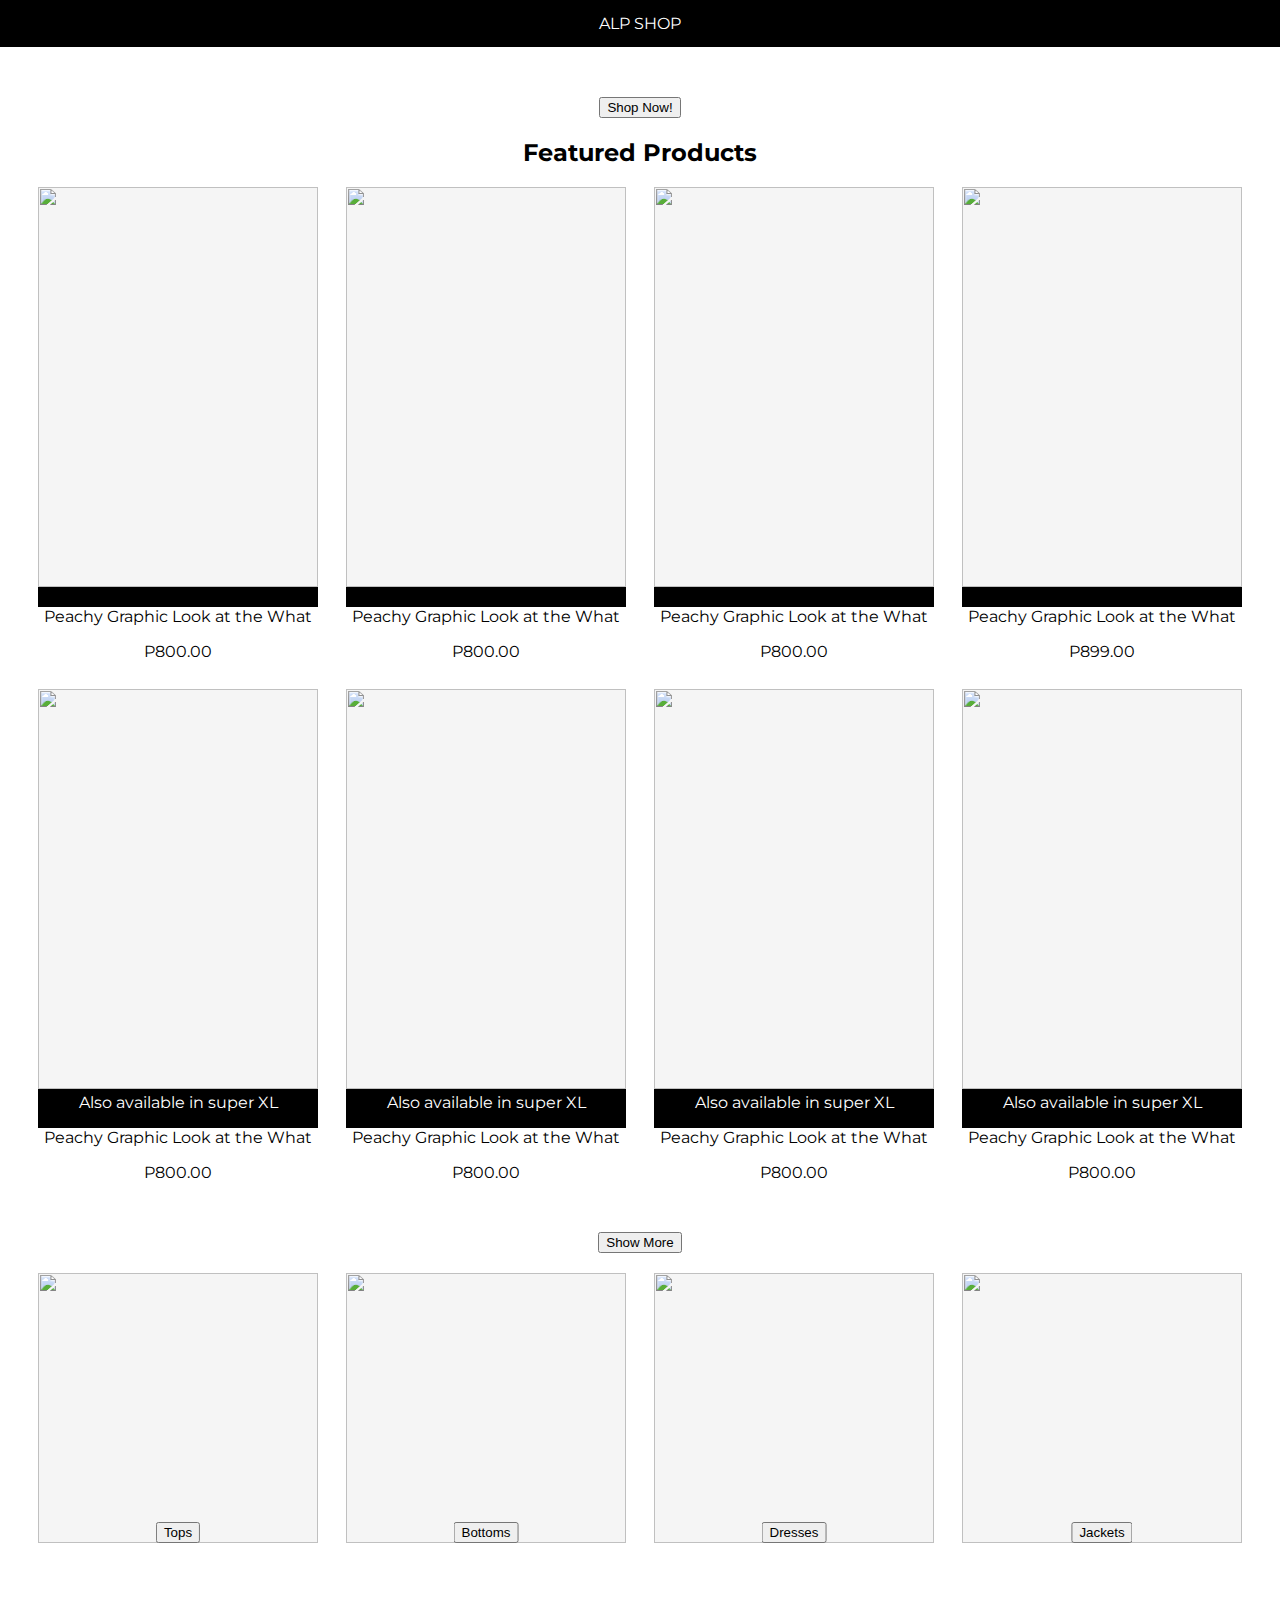
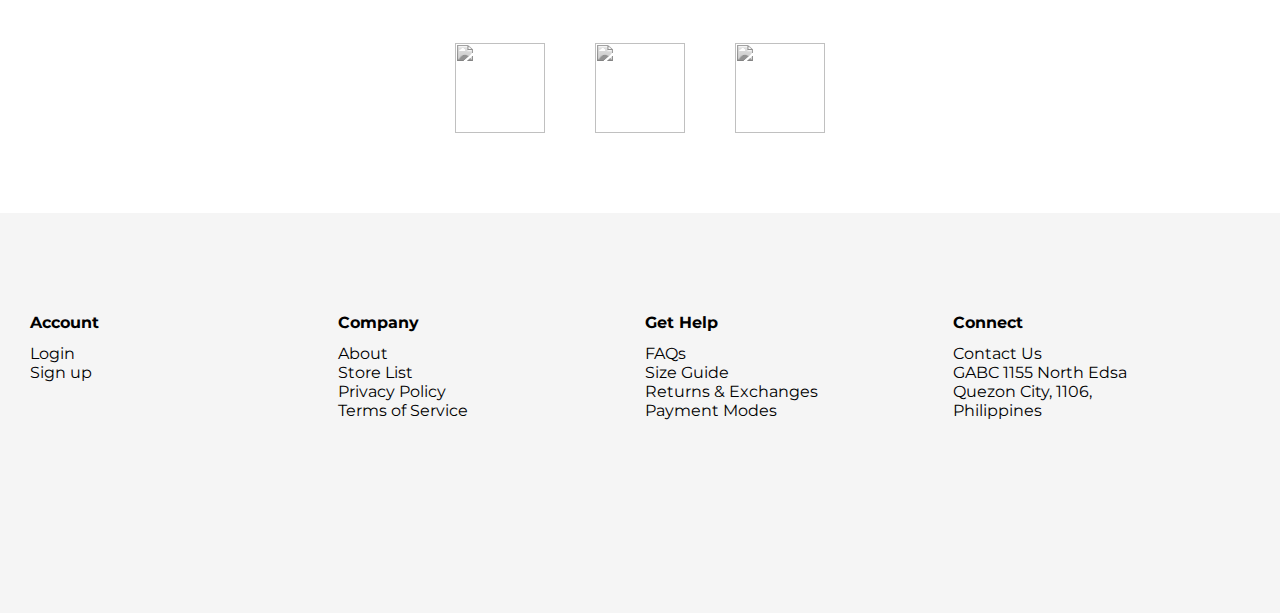
==== index.html @ 3c75a498 "Add files via upload" ====
<!DOCTYPE html>
<html lang="en">

<head>
    <meta charset="UTF-8">
    <meta name="viewport" content="width=device-width, initial-scale=1.0">
    <title>Document</title>
    <link rel="stylesheet" href="./nav.html">
</head>

<body class="main-container">

    <nav id="nav"> </nav>

    <div id="menu">

    </div>

    <div class="content-container">



        <!-- <div id="all-prod  ucts"></div> -->




        <div class="home-page">

            <button>Shop Now!</button>

            <div class="featured-products-container">

                <h2>Featured Products</h2>

                <div class="product-wrapper">
                    <div class="product">
                        <img src="" alt="">
                        <div>
                            <p>Peachy Graphic Look at the What</p>
                            <span>P800.00</span>
                        </div>
                    </div>

                    <div class="product">
                        <img src="" alt="">
                        <div>
                            <p>Peachy Graphic Look at the What</p>
                            <span>P800.00</span>
                        </div>
                    </div>

                    <div class="product">
                        <img src="" alt="">
                        <div>
                            <p>Peachy Graphic Look at the What</p>
                            <span>P800.00</span>
                        </div>
                    </div>

                    <div class="product">
                        <img src="" alt="">
                        <div>
                            <p>Peachy Graphic Look at the What</p>
                            <span>P899.00</span>
                        </div>
                    </div>


                    <div class="product">
                        <img src="" alt="">
                        <label>Also available in super XL</label>
                        <div>
                            <p>Peachy Graphic Look at the What</p>
                            <span>P800.00</span>
                        </div>
                    </div>

                    <div class="product">
                        <img src="" alt="">
                        <label>Also available in super XL</label>
                        <div>
                            <p>Peachy Graphic Look at the What</p>
                            <span>P800.00</span>
                        </div>
                    </div>

                    <div class="product">
                        <img src="" alt="">
                        <label>Also available in super XL</label>
                        <div>
                            <p>Peachy Graphic Look at the What</p>
                            <span>P800.00</span>
                        </div>
                    </div>

                    <div class="product">
                        <img src="" alt="">
                        <label>Also available in super XL</label>
                        <div>
                            <p>Peachy Graphic Look at the What</p>
                            <span>P800.00</span>
                        </div>
                    </div>


                </div>

                <footer>
                    <button>Show More</button>
                </footer>

            </div>

            <div class="product-category">



                <div class="product-wrapper">
                    <div class="product">
                        <img src="" alt="">
                        <button>Tops</button>

                    </div>

                    <div class="product">
                        <img src="" alt="">
                        <button>Bottoms</button>
                    </div>

                    <div class="product">
                        <img src="" alt="">
                        <button>Dresses</button>
                    </div>

                    <div class="product">
                        <img src="" alt="">
                        <button>Jackets</button>
                    </div>






                </div>

            </div>


        </div>




    </div>


    <div id="services"></div>
    <div id="site-footer"> </div>


    <!-- <div id="id-page"> </div> -->



    <script>
        function menuClick() {
            //Show MENU 
            var mainContainer = document.querySelector('.content-container');
            if (mainContainer.classList.contains('show-menu')) {
                mainContainer.classList.remove('show-menu');
            } else {
                mainContainer.classList.add('show-menu');
            }


            var menuContainer = document.querySelector('.menu-container');
            if (menuContainer.classList.contains('show')) {
                menuContainer.classList.remove('show');
            } else {
                menuContainer.classList.add('show');
            }
        }

    </script>

    <script>

        fetch('./service.html')
            .then(response => {
                return response.text(); // Extract the HTML content as text
            })
            .then(data => {
                // Insert the HTML content into the target element
                document.getElementById('services').innerHTML = data;
            })
            .catch(error => {
                console.error('Error:', error);
            });


        fetch('./site-footer.html')
            .then(response => {
                return response.text(); // Extract the HTML content as text
            })
            .then(data => {
                // Insert the HTML content into the target element
                document.getElementById('site-footer').innerHTML = data;
            })
            .catch(error => {
                console.error('Error:', error);
            });


        fetch('./login.html')
            .then(response => {
                return response.text(); // Extract the HTML content as text
            })
            .then(data => {
                // Insert the HTML content into the target element
                document.getElementById('login').innerHTML = data;
            })
            .catch(error => {
                console.error('Error:', error);
            });


        fetch('./all-products.html')
            .then(response => {
                return response.text(); // Extract the HTML content as text
            })
            .then(data => {
                // Insert the HTML content into the target element
                document.getElementById('all-products').innerHTML = data;
            })
            .catch(error => {
                console.error('Error:', error);
            });

        fetch('./cart.html')
            .then(response => {
                return response.text(); // Extract the HTML content as text
            })
            .then(data => {
                // Insert the HTML content into the target element
                document.getElementById('cart').innerHTML = data;
            })
            .catch(error => {
                console.error('Error:', error);
            });


        fetch('./menu.html')
            .then(response => {
                return response.text(); // Extract the HTML content as text
            })
            .then(data => {
                // Insert the HTML content into the target element
                document.getElementById('menu').innerHTML = data;
            })
            .catch(error => {
                console.error('Error:', error);
            });


        // Fetch the HTML content from another file
        //fetvh nav.html
        fetch('./nav.html')
            .then(response => {
                return response.text(); // Extract the HTML content as text
            })
            .then(data => {
                // Insert the HTML content into the target element
                document.getElementById('nav').innerHTML = data;
            })
            .catch(error => {
                console.error('Error:', error);
            });



        fetch('./item-page.html')
            .then(response => {
                return response.text(); // Extract the HTML content as text
            })
            .then(data => {
                // Insert the HTML content into the target element
                document.getElementById('id-page').innerHTML = data;
            })
            .catch(error => {
                console.error('Error:', error);
            });

    </script>



    <!-- product click -->
    <script>
        // Function to handle clicks on product elements
        function handleProductClick(event) {
            // Check if the clicked element or its parent has the class "product"
            if (event.target.classList.contains("product") || event.target.closest('.product')) {
                // Redirect to another HTML file (change "item-page.html" to your desired file)
                window.location.href = "item-page.html";
            }
        }

        // Add click event listener to the entire document
        document.addEventListener("click", handleProductClick);
    </script>



</body>

</html>
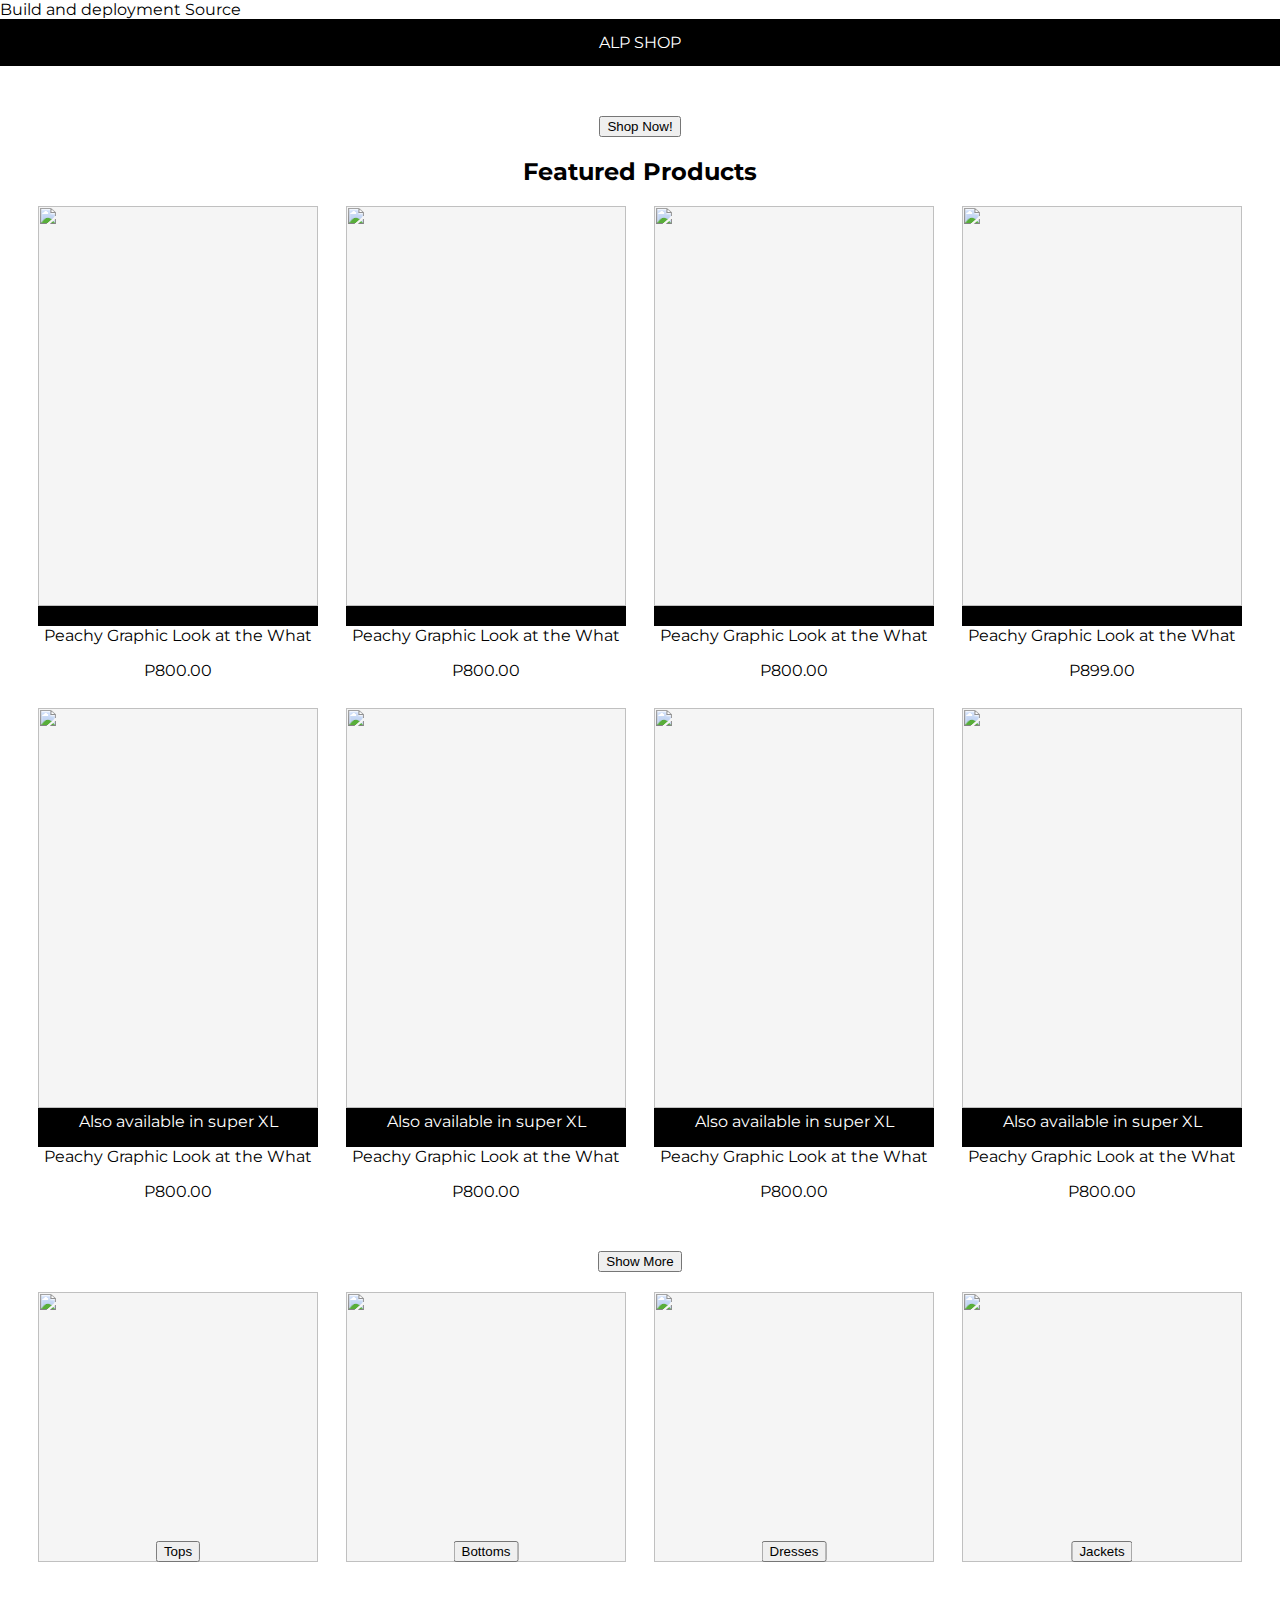
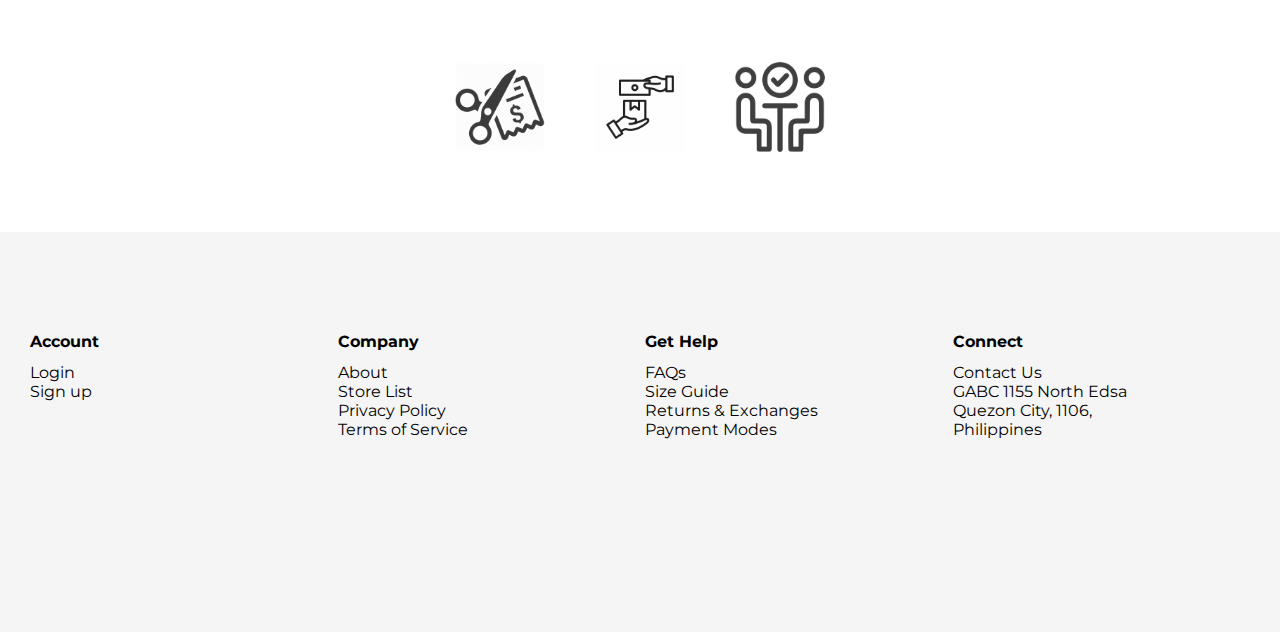
==== commit 4bd0d564: "Update index.html" ====
--- a/index.html
+++ b/index.html
@@ -6,10 +6,12 @@
     <meta name="viewport" content="width=device-width, initial-scale=1.0">
     <title>Document</title>
     <link rel="stylesheet" href="./nav.html">
+    Build and deployment
+Source
 </head>
 
 <body class="main-container">
-
+<!--UPDATED  -->
     <nav id="nav"> </nav>
 
     <div id="menu">
@@ -315,4 +317,4 @@
 
 </body>
 
-</html>+</html>
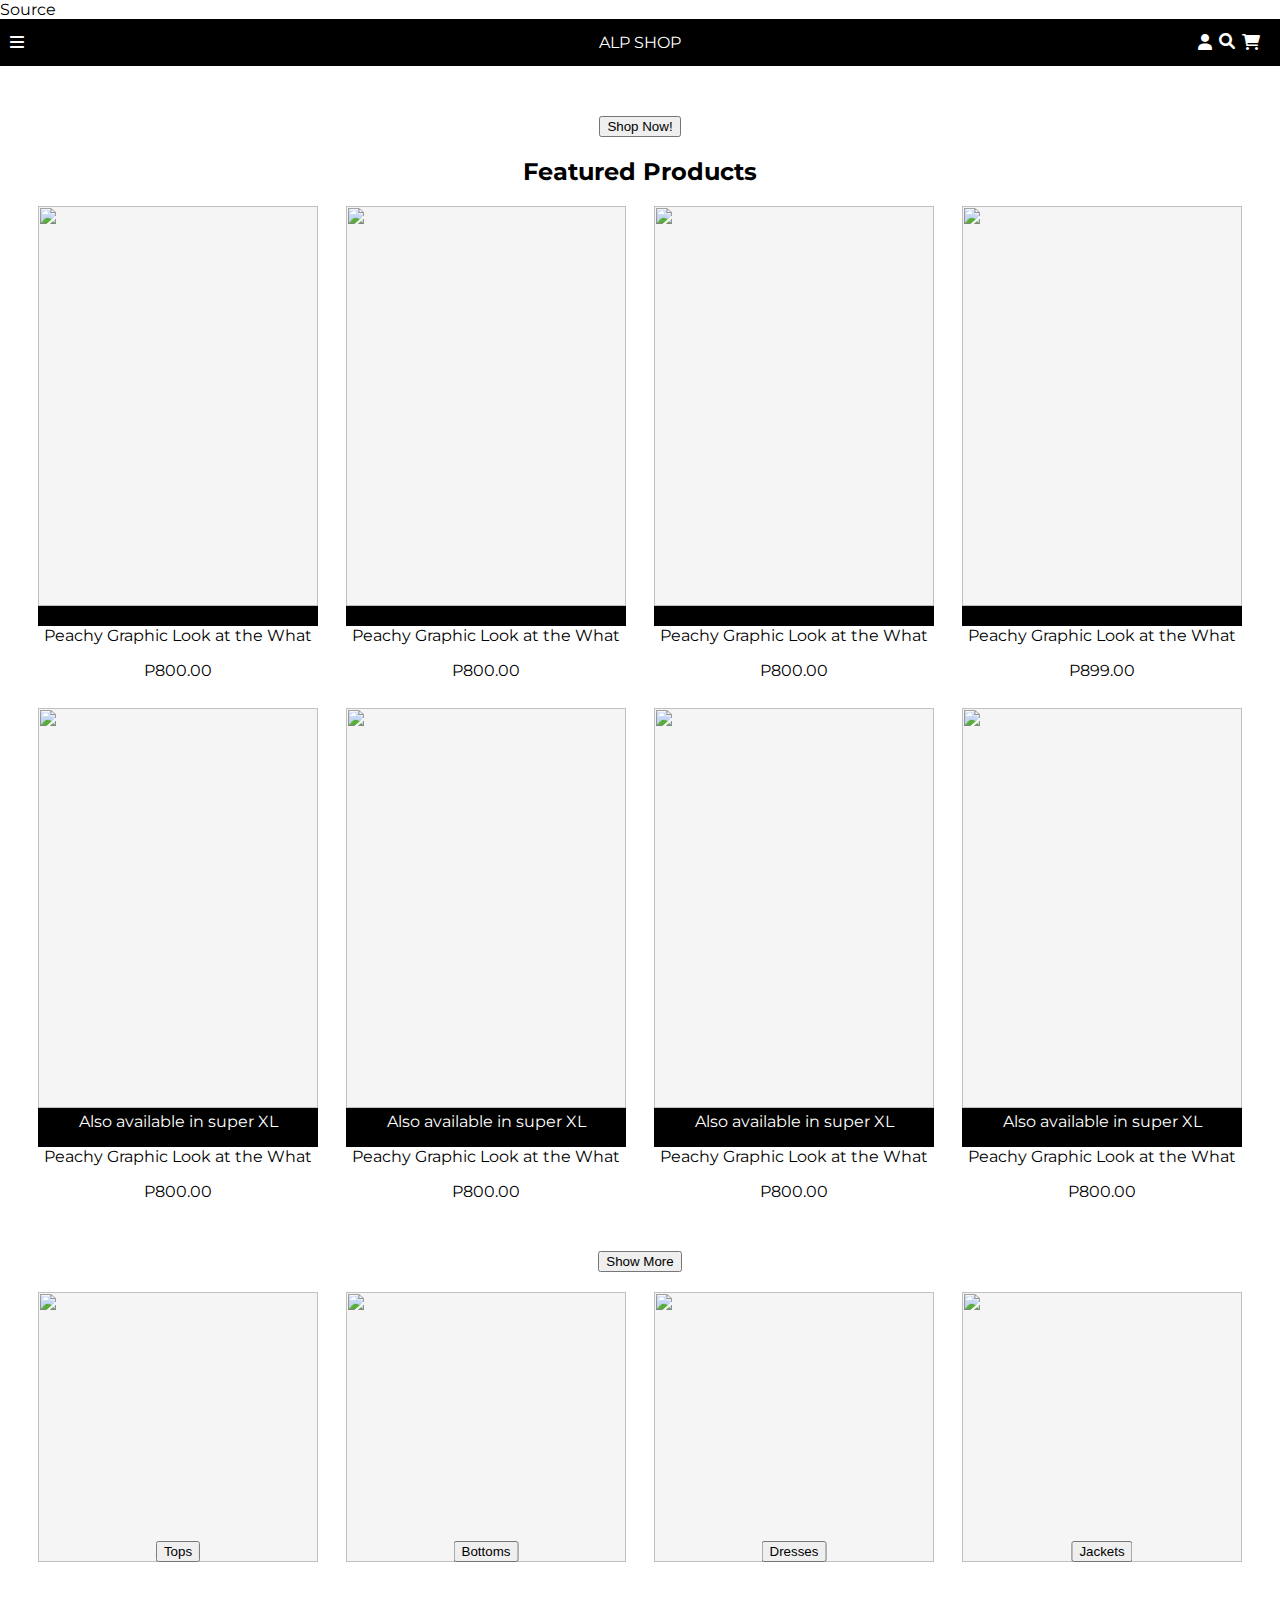
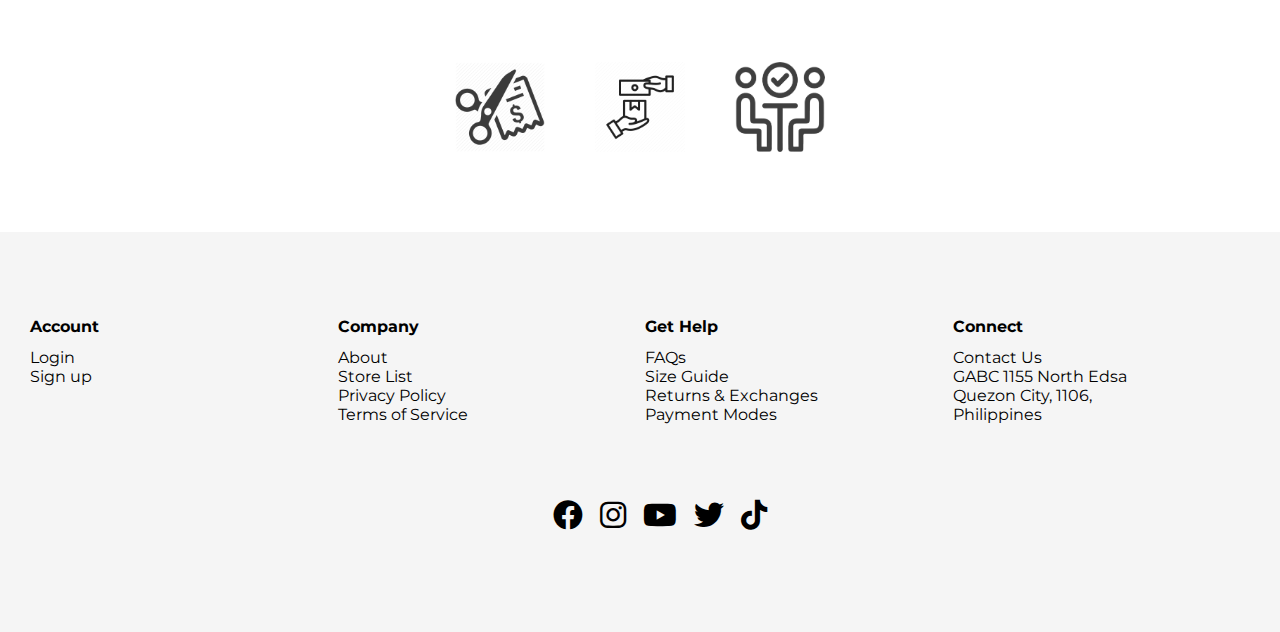
==== commit d4b1b4b8: "Update index.html" ====
--- a/index.html
+++ b/index.html
@@ -6,7 +6,9 @@
     <meta name="viewport" content="width=device-width, initial-scale=1.0">
     <title>Document</title>
     <link rel="stylesheet" href="./nav.html">
-    Build and deployment
+ 
+     <link rel="stylesheet" href="https://cdnjs.cloudflare.com/ajax/libs/font-awesome/6.0.0/css/all.min.css"
+        integrity="..." crossorigin="anonymous">
 Source
 </head>
 
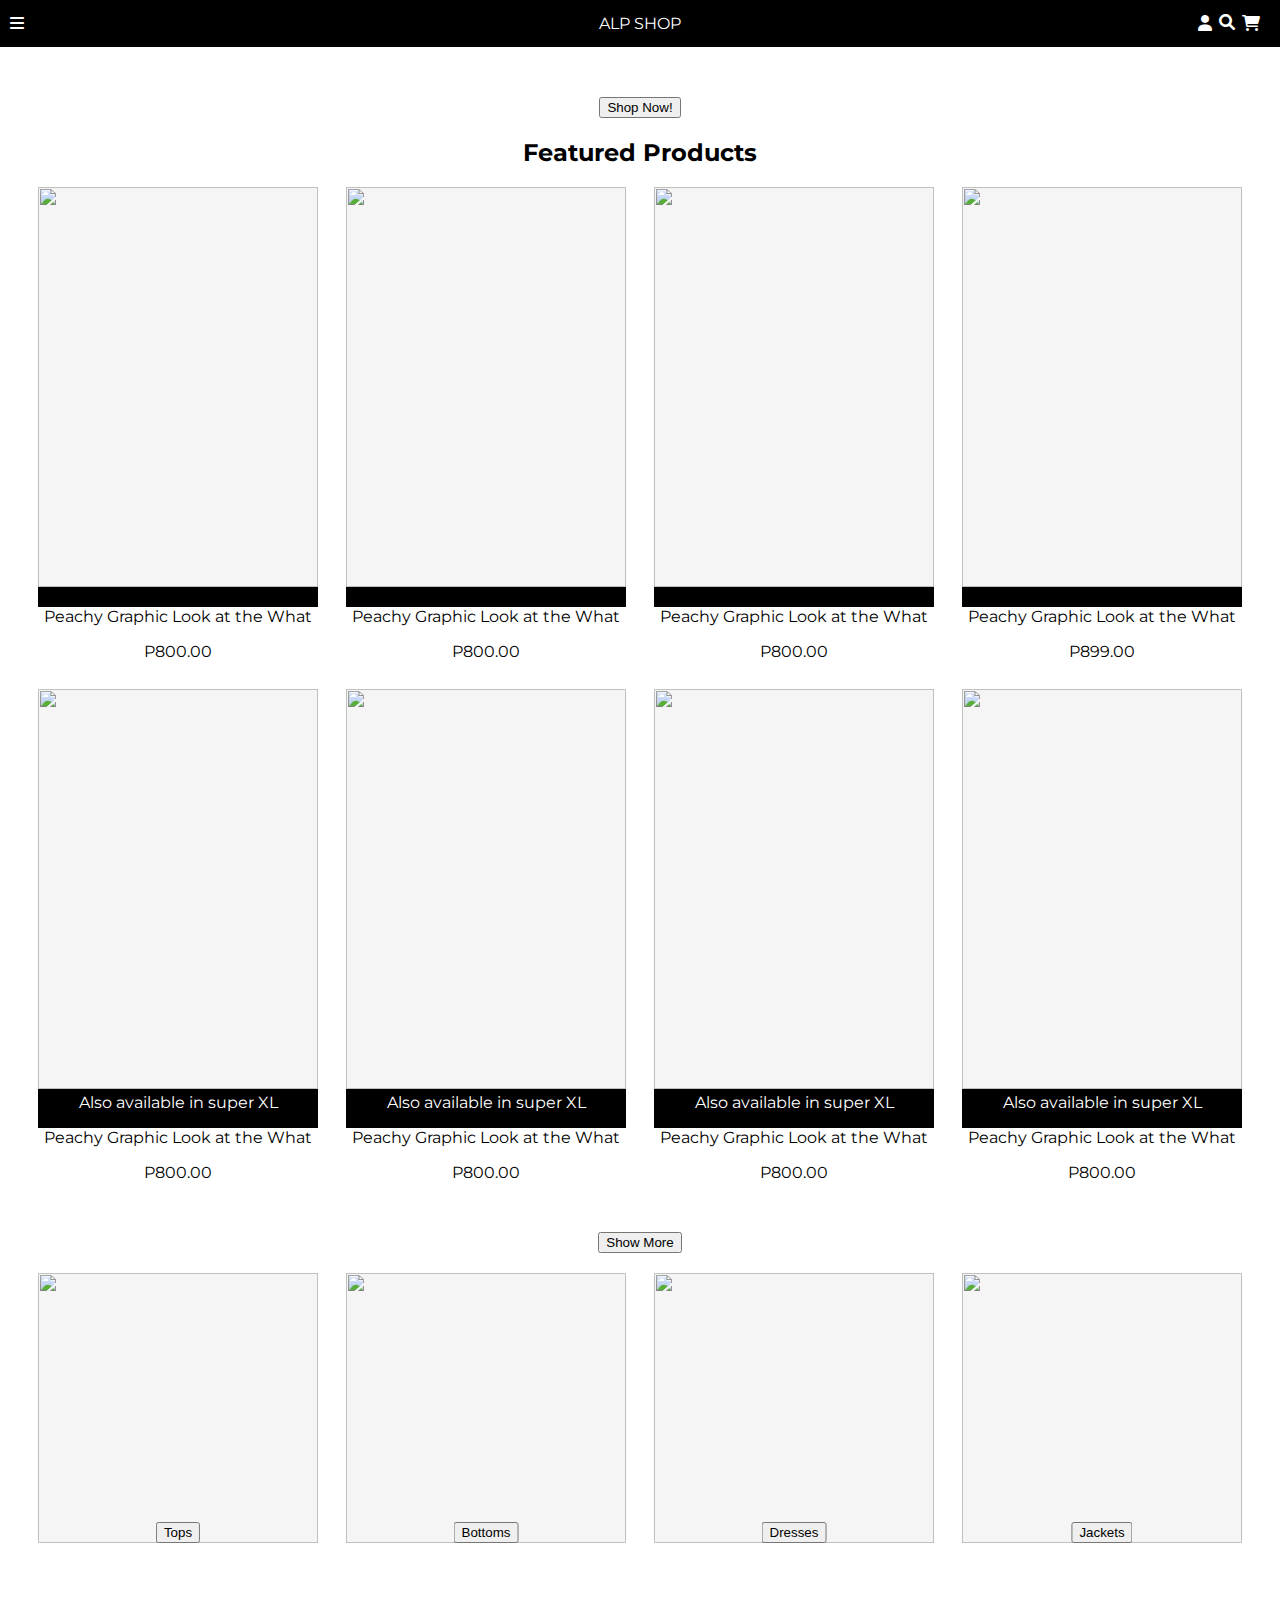
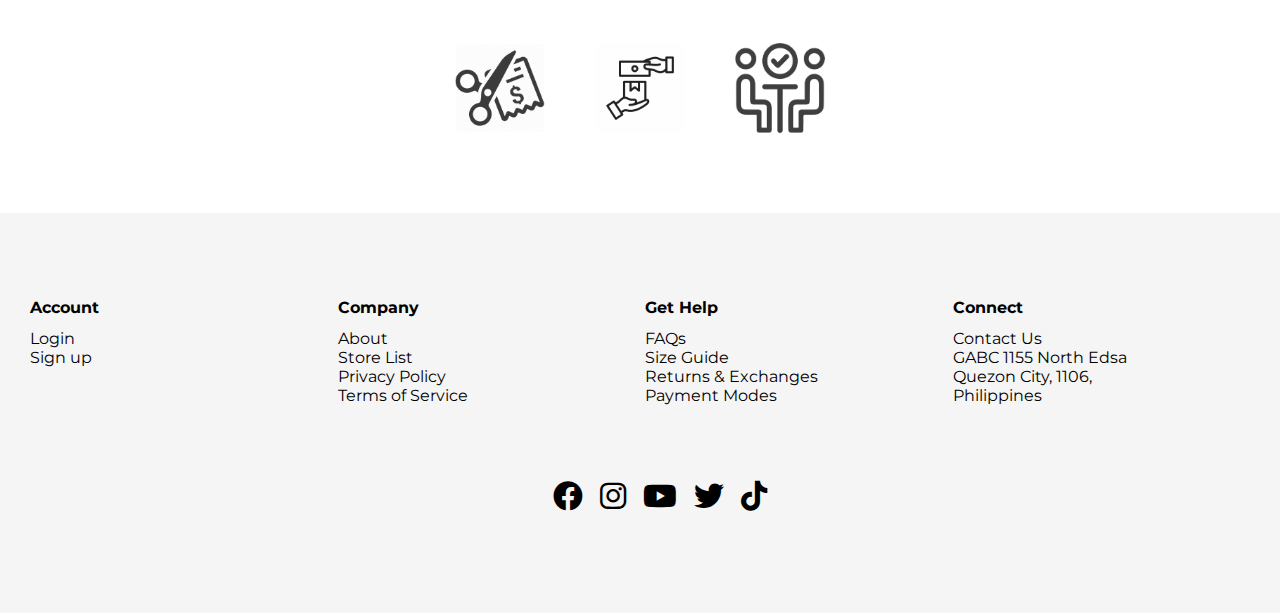
==== commit c45b5a3e: "Update index.html" ====
--- a/index.html
+++ b/index.html
@@ -9,11 +9,10 @@
  
      <link rel="stylesheet" href="https://cdnjs.cloudflare.com/ajax/libs/font-awesome/6.0.0/css/all.min.css"
         integrity="..." crossorigin="anonymous">
-Source
 </head>
 
 <body class="main-container">
-<!--UPDATED  -->
+<!--UPDATEDSSSS  -->
     <nav id="nav"> </nav>
 
     <div id="menu">
